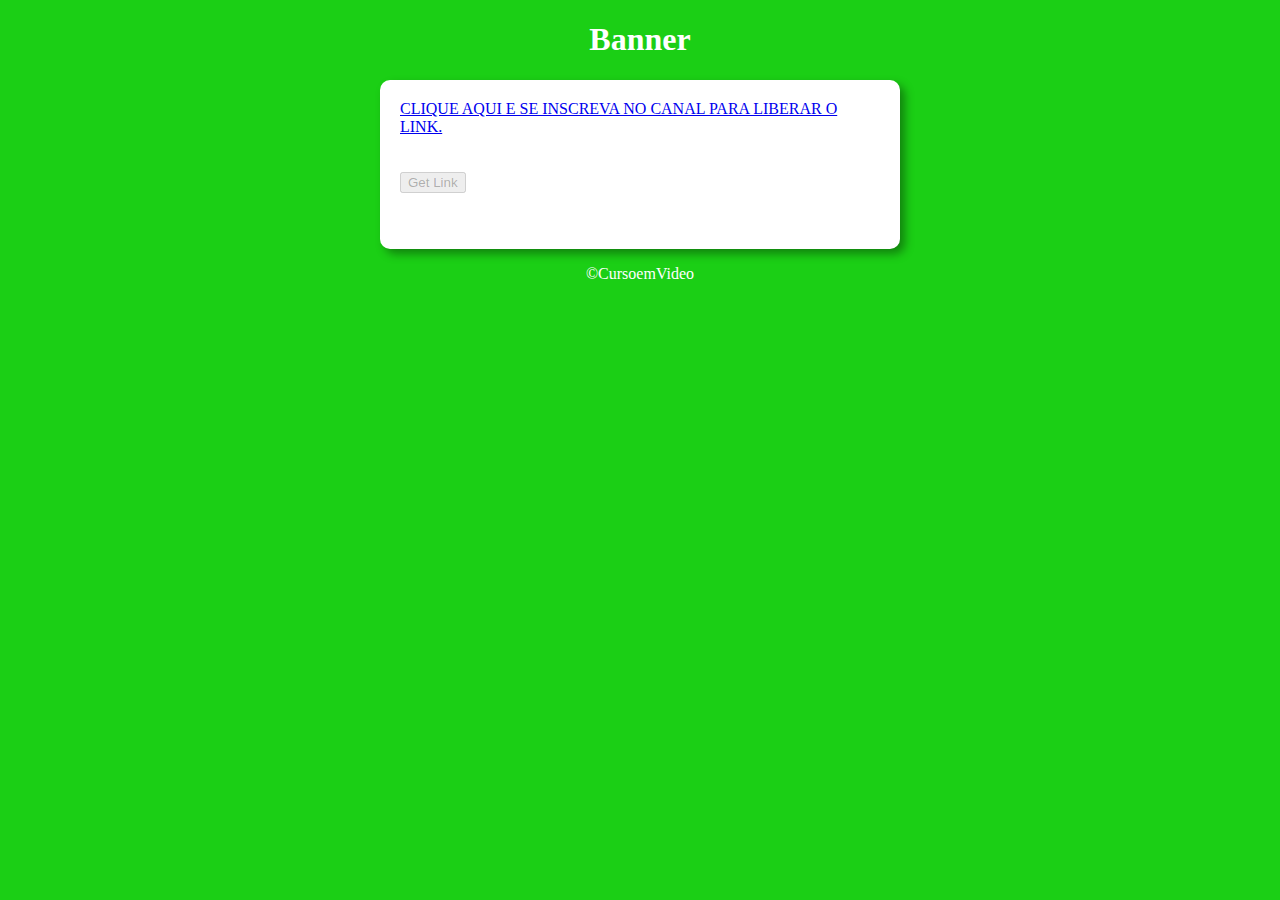
==== index.html @ 25d4b975 "Arquivos iniciais" ====
<!DOCTYPE html>
<html lang="pt-br">
<head>
    <meta charset="UTF-8">
    <meta http-equiv="X-UA-Compatible" content="IE=edge">
    <meta name="viewport" content="width=device-width, initial-scale=1.0">
    <title>Redirecionador</title>
    <link rel="stylesheet" href="estilo.css">

</head>
<body>
    <header>
        <h1>Banner</h1>
    </header>

    <section>
        <div>
            <a href="http://google.com.br" target="_blank" id="channel" onclick="setTimeout(enableButton, 3000)">
                CLIQUE AQUI E SE INSCREVA NO CANAL PARA LIBERAR O LINK.
            </a>
            
        </div>
        <div>
            <p><input type="button" value="Get Link" disabled="true" id="getlink" onclick="getLink()"></p>
        </div>
        <div id="link">

        </div>
    </section>

    <footer>
        <p>&copy;CursoemVideo</p>
    </footer>

    <script type="text/javascript">
        var adfly_id = 22203685;
        var adfly_advert = 'int';
        var frequency_cap = 5;
        var frequency_delay = 5;
        var init_delay = 3;
        var popunder = true;
    </script>
    <script src="https://cdn.adf.ly/js/entry.js"></script>
    
    <script src="script.js"></script>

    
</body>
</html>
---- estilo.css ----
body{
    background-color: rgb(27, 207, 21);
    color: white;
    font-style: oblique 18pt arial;
    
}

header{
    text-align: center;
}

section{
    background-color: white;
    color: black;
    padding: 10px;
    margin: auto;
    border-radius: 10px;
    width: 500px;
    box-shadow: 5px 5px 10px rgba(0, 0, 0, 0.37);

}

footer{
    font-style: italic 18pt arial;
    text-align: center;
}

div{
    padding: 10px;
}
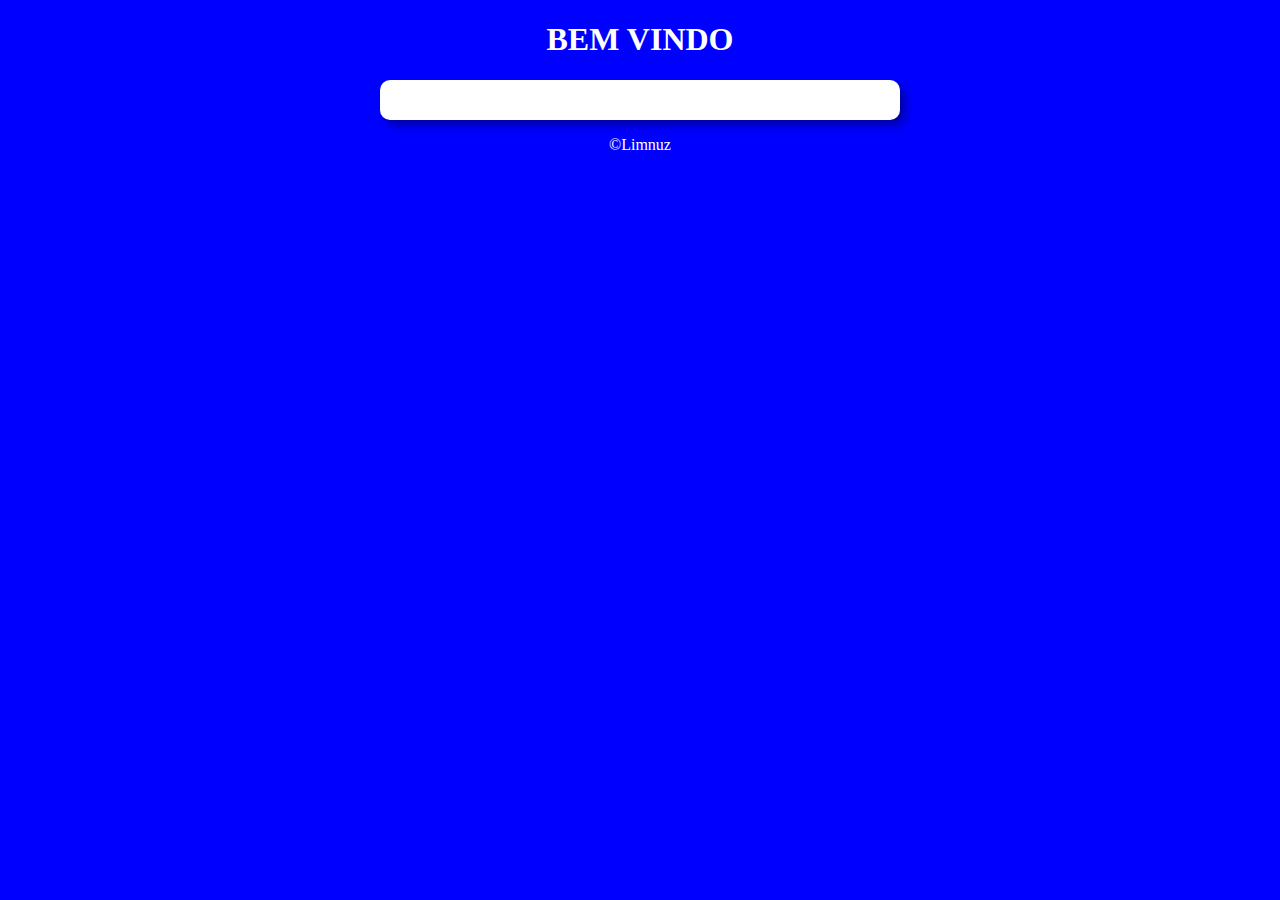
==== commit 39817a4a: "primeira versão do gerador" ====
--- a/index.html
+++ b/index.html
@@ -10,40 +10,19 @@
 </head>
 <body>
     <header>
-        <h1>Banner</h1>
+        <h1>BEM VINDO</h1>
     </header>
 
     <section>
-        <div>
-            <a href="http://google.com.br" target="_blank" id="channel" onclick="setTimeout(enableButton, 3000)">
-                CLIQUE AQUI E SE INSCREVA NO CANAL PARA LIBERAR O LINK.
-            </a>
-            
-        </div>
-        <div>
-            <p><input type="button" value="Get Link" disabled="true" id="getlink" onclick="getLink()"></p>
-        </div>
-        <div id="link">
-
-        </div>
+       <div>
+           
+        </div>    
     </section>
 
     <footer>
-        <p>&copy;CursoemVideo</p>
+        <p>&copy;Limnuz</p>
     </footer>
-
-    <script type="text/javascript">
-        var adfly_id = 22203685;
-        var adfly_advert = 'int';
-        var frequency_cap = 5;
-        var frequency_delay = 5;
-        var init_delay = 3;
-        var popunder = true;
-    </script>
-    <script src="https://cdn.adf.ly/js/entry.js"></script>
-    
-    <script src="script.js"></script>
-
     
 </body>
-</html>+</html>
+
--- a/estilo.css
+++ b/estilo.css
@@ -1,5 +1,5 @@
 body{
-    background-color: rgb(27, 207, 21);
+    background-color: blue;
     color: white;
     font-style: oblique 18pt arial;
     
@@ -27,4 +27,5 @@
 
 div{
     padding: 10px;
+    margin: auto;
 }
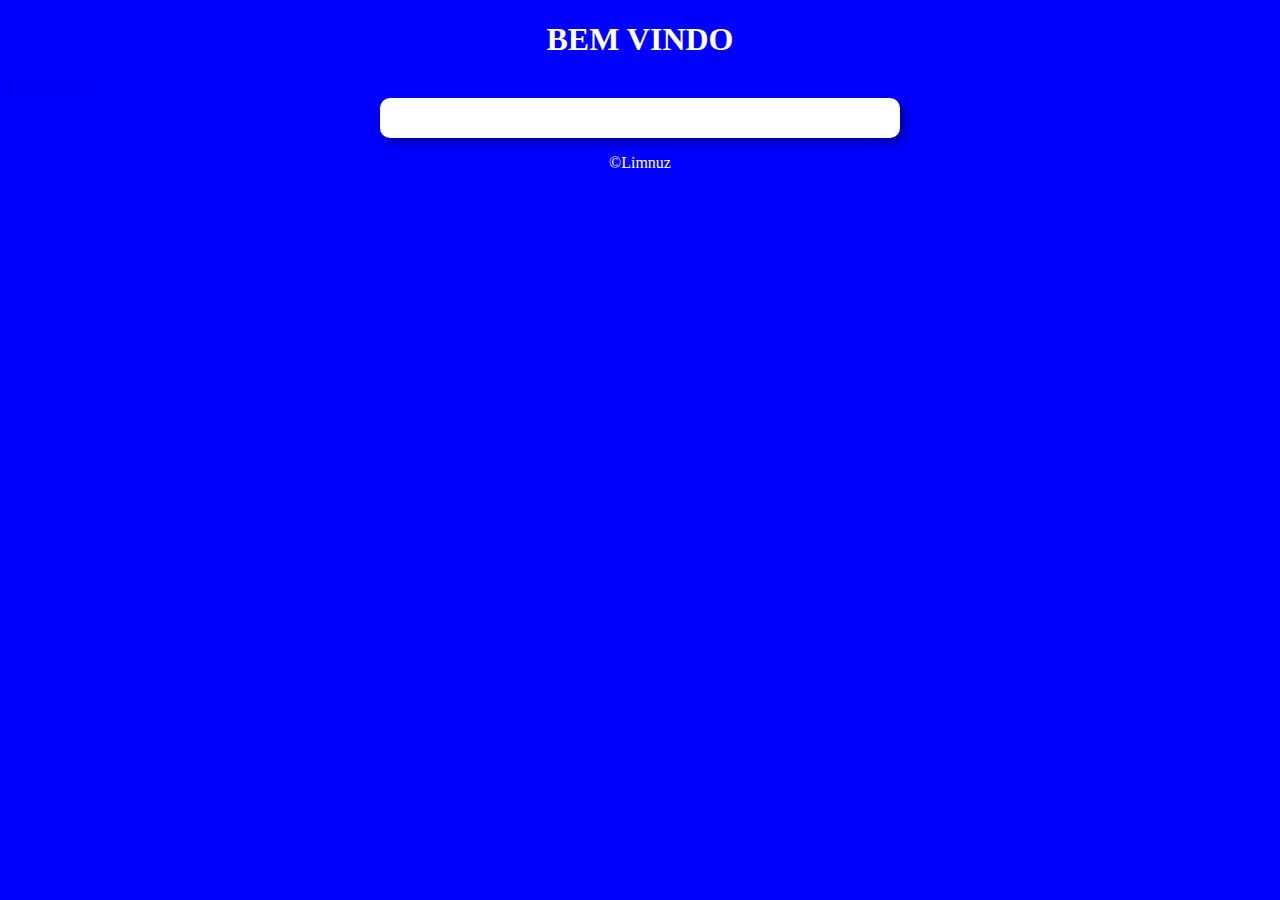
==== commit 64512990: "Update index.html" ====
--- a/index.html
+++ b/index.html
@@ -12,7 +12,7 @@
     <header>
         <h1>BEM VINDO</h1>
     </header>
-
+        <a href="gerador.html">GERADOR</a>
     <section>
        <div>
            
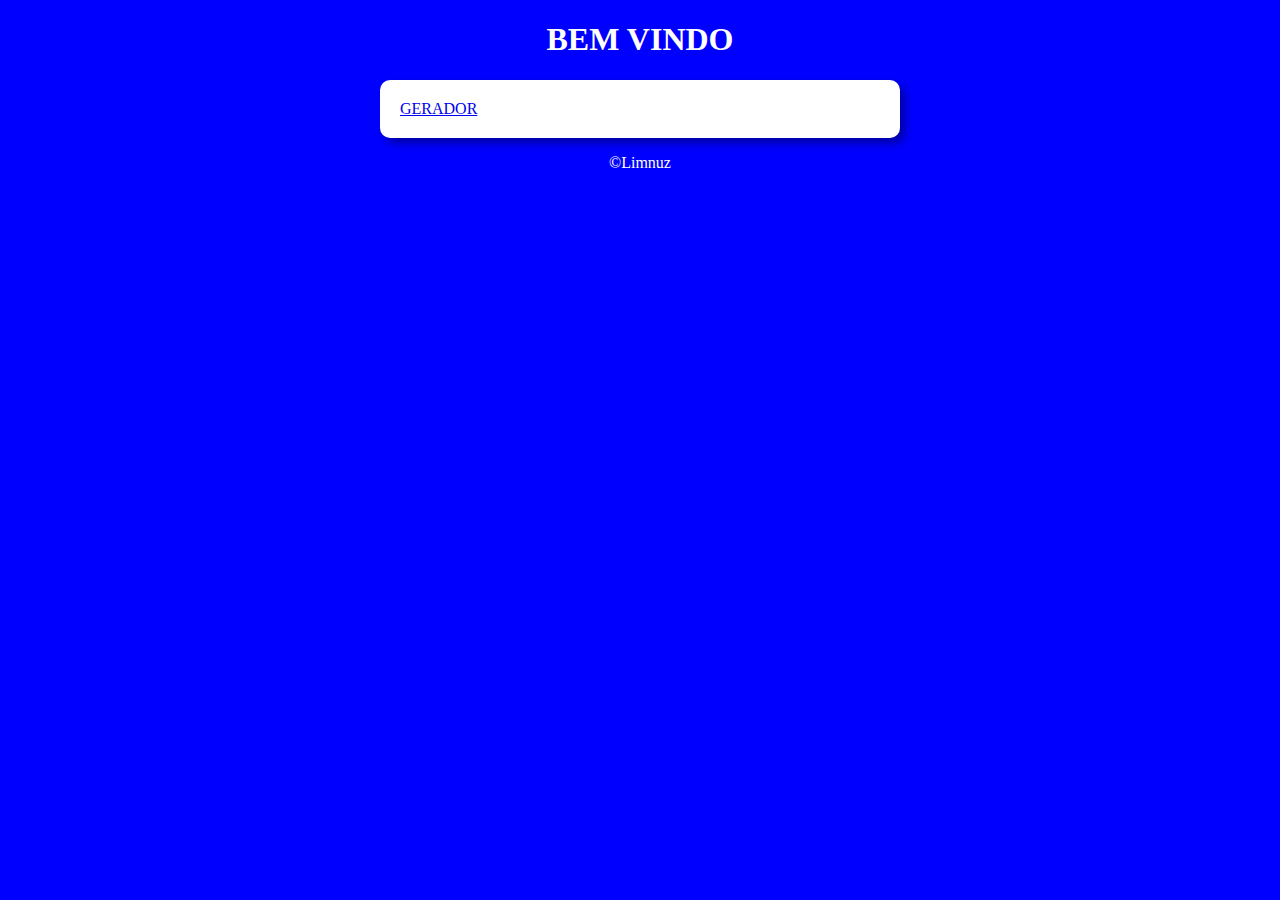
==== commit f7afb76d: "Update index.html" ====
--- a/index.html
+++ b/index.html
@@ -12,10 +12,10 @@
     <header>
         <h1>BEM VINDO</h1>
     </header>
-        <a href="gerador.html">GERADOR</a>
+        
     <section>
        <div>
-           
+        <a href="gerador.html">GERADOR</a>
         </div>    
     </section>
 
